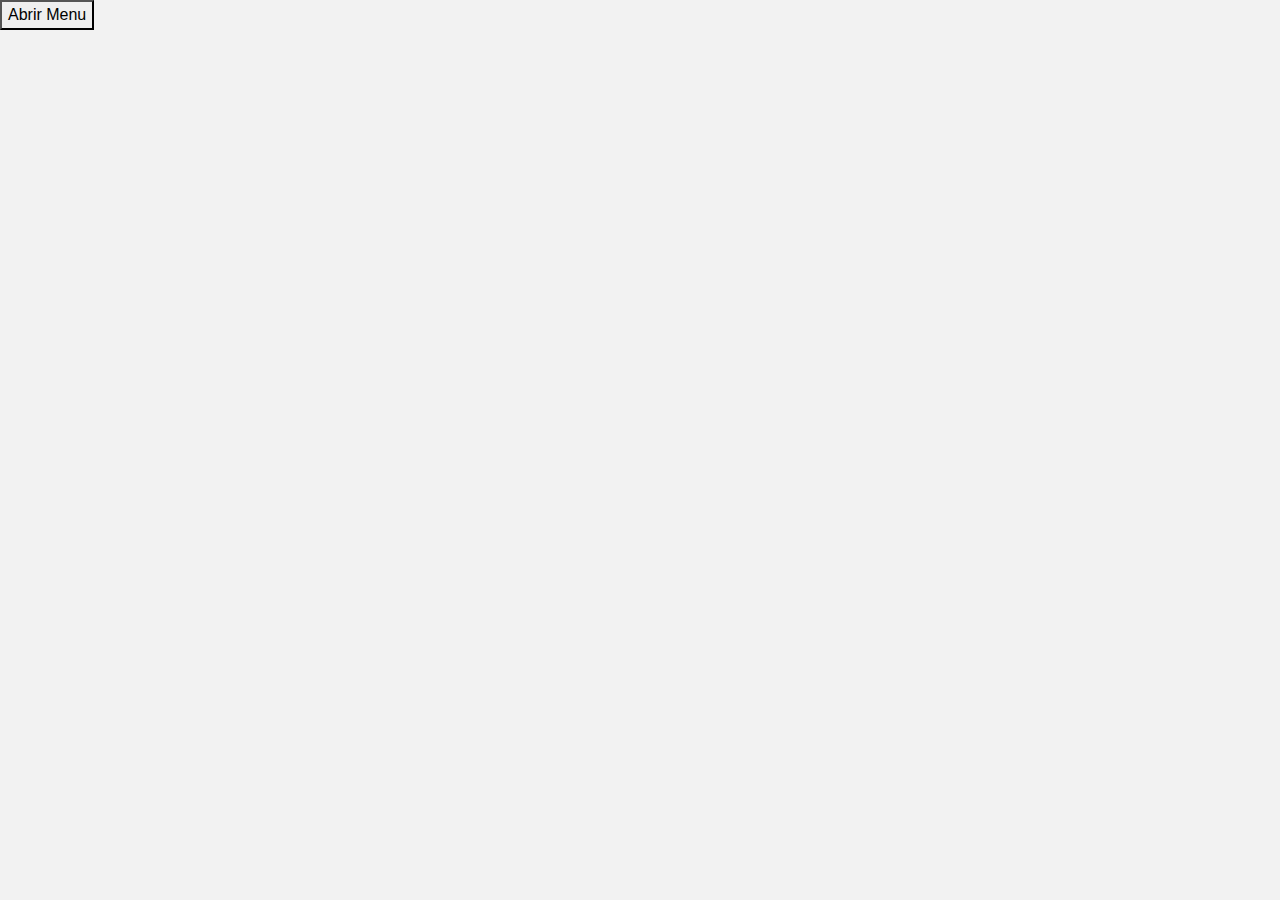
==== index.html @ 4b18f92d "test" ====
<!DOCTYPE html>
<html lang="pt">
<head>
  <meta name="viewport" content="width=device-width, initial-scale=1.0" charset="UTF-8">
  <link rel="stylesheet" href="https://cdn.jsdelivr.net/npm/bootstrap@4.0.0/dist/css/bootstrap.min.css" integrity="sha384-Gn5384xqQ1aoWXA+058RXPxPg6fy4IWvTNh0E263XmFcJlSAwiGgFAW/dAiS6JXm" crossorigin="anonymous">
  <link rel="stylesheet" href="styleIndex.css">
  
  <title>Paulo Rodrigues Web</title>
  <!-- Seus outros cabeçalhos e estilos personalizados aqui -->
</head>

<body>
  <!-- Conteúdo da página principal -->
  <button id="btnModalMenu">Abrir Menu</button>
  
  <!-- O modal -->
  <div id="modalContainer">
    <div id="modalContent">
      <!-- O conteúdo carregado será inserido aqui -->
    </div>
  </div>

  <div id = "curriculoContent">

  </div>

  <!-- SCRIPTS -->
  <script src="https://ajax.googleapis.com/ajax/libs/jquery/3.6.0/jquery.min.js"></script>
  <script src="https://cdn.jsdelivr.net/npm/bootstrap@5.3.0/dist/js/bootstrap.bundle.min.js"></script>
  <script src="JS/ajax.js"></script>

</body>
</html>
---- styleIndex.css ----
.blinking {
    animation: blinkingText 3s infinite;
}
@keyframes blinkingText {
    0% { color: rgb(195, 0, 255); }
    14% { color: rgb(7, 0, 107); }
    28% { color: rgb(212, 0, 255); }
    42% { color: rgb(70, 240, 217); }
    57% { color: blue; }
    71% { color: indigo; }
    85% { color: rgb(0, 0, 0); }
    100% { color: rgb(174, 0, 255); }
}


body {
    font-family: Arial, sans-serif;
    background-color: #f2f2f2;
    margin: 0;
    padding: 0;
    transition: background-color 0.3s ease;
}

body.dark-mode {
    background-color: #333;
    color: #333;
}

.container {
    max-width: 800px;
    margin: 0 auto;
    padding: 20px;
    background-color: rgb(253, 253, 253);
    box-shadow: 0 2px 5px rgba(0, 0, 0, 0.1);
}

h1 {
    color: #333;
    text-align: center;
}

.link-list {
    list-style-type: none;
    padding: 0;
    margin: 20px 0;
}

.link-list li {
    margin-bottom: 10px;
}

.link-list li a, .button {
    display: block;
    padding: 10px;
    background-color: #e5e5e5;
    color: #333;
    text-decoration: none;
    border-radius: 4px;
    transition: background-color 0.3s ease;
}

.link-list li a:hover, .button:hover {
    background-color: #ccc;
}

.theme-toggle {
    text-align: center;
    margin-top: 20px;
}

.theme-toggle button {
    padding: 10px 20px;
    background-color: #e5e5e5;
    color: #333;
    border: none;
    border-radius: 4px;
    cursor: pointer;
}
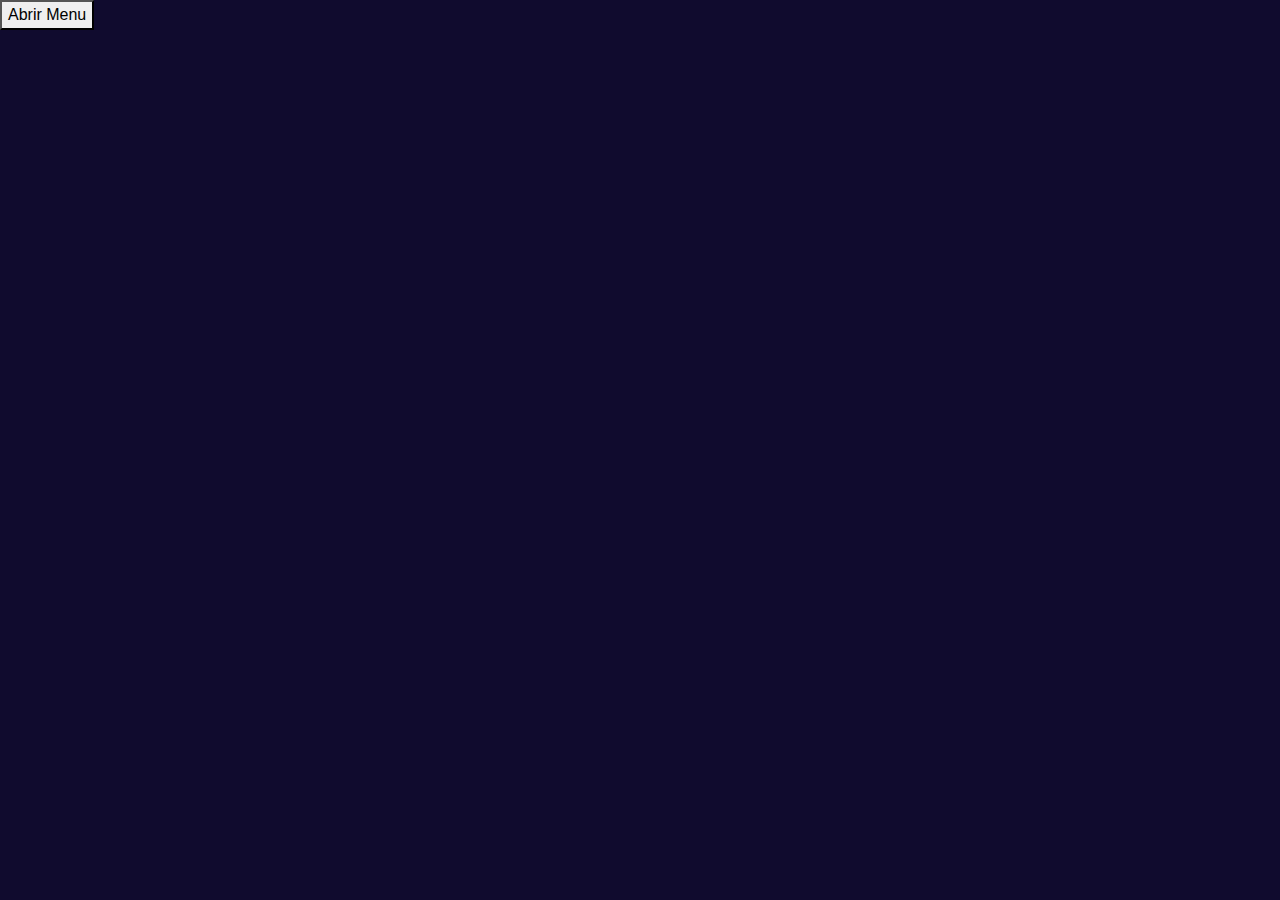
==== commit b68a8b47: "update project" ====
--- a/index.html
+++ b/index.html
@@ -3,7 +3,11 @@
 <head>
   <meta name="viewport" content="width=device-width, initial-scale=1.0" charset="UTF-8">
   <link rel="stylesheet" href="https://cdn.jsdelivr.net/npm/bootstrap@4.0.0/dist/css/bootstrap.min.css" integrity="sha384-Gn5384xqQ1aoWXA+058RXPxPg6fy4IWvTNh0E263XmFcJlSAwiGgFAW/dAiS6JXm" crossorigin="anonymous">
+
+  <!-- ESTILIZAÇÃO TELAS -->
   <link rel="stylesheet" href="styleIndex.css">
+  <link rel="stylesheet" href="src/components/curriculo/style.css">
+
   
   <title>Paulo Rodrigues Web</title>
   <!-- Seus outros cabeçalhos e estilos personalizados aqui -->
@@ -14,7 +18,7 @@
   <button id="btnModalMenu">Abrir Menu</button>
   
   <!-- O modal -->
-  <div id="modalContainer">
+  <div id="modalContainer" class="modalContainer">
     <div id="modalContent">
       <!-- O conteúdo carregado será inserido aqui -->
     </div>
@@ -27,7 +31,7 @@
   <!-- SCRIPTS -->
   <script src="https://ajax.googleapis.com/ajax/libs/jquery/3.6.0/jquery.min.js"></script>
   <script src="https://cdn.jsdelivr.net/npm/bootstrap@5.3.0/dist/js/bootstrap.bundle.min.js"></script>
-  <script src="JS/ajax.js"></script>
+  <script src="main.js"></script>
 
 </body>
 </html>
--- a/styleIndex.css
+++ b/styleIndex.css
@@ -75,4 +75,9 @@
     border: none;
     border-radius: 4px;
     cursor: pointer;
+}
+
+.modalContainer{
+    background-color: #333;
+    font: #fff;
 }--- a/src/components/curriculo/style.css
+++ b/src/components/curriculo/style.css
@@ -0,0 +1,119 @@
+@media screen and (max-width: 768px) {
+    body {
+        background-color: #100b2e;
+        /* Cor de fundo para dispositivos com largura máxima de 768px */
+    }
+}
+
+.image-frame {
+    display: flex;
+    justify-content: center;
+    margin-top: 10%;
+}
+
+.image-frame img{
+    border-radius: 500px;
+    text-align: center;
+}
+
+.infos-pessoais {
+    background-color: #dad0d0;
+    color: #100b2e;
+    width: 30%;    
+    justify-content: center !important;
+}
+.infos-pessoais td{
+    border: none;
+    font-size: small;
+    text-align: left;
+}
+.infos-pessoais a {
+    color: #100b2e;
+    font-weight: bold;
+}
+.infos-pessoais h3 {
+    color: #100b2e;
+    text-align: left;
+    padding-left: 10%;
+}
+
+.infos-gerais{
+    padding: 5px;
+    width: 70%;
+    margin-left: 10%;
+}
+
+.imagi{
+    align-items: center;
+}
+
+.imagi td {
+    justify-content: center !important;
+}
+
+
+body {
+    background-color: #100b2e;
+    /* Cor de fundo padrão */
+    color: #ffffff;
+    text-align: justify;
+}
+
+main {
+    display: flex;
+}
+
+h1 {
+    color: #ffffff;
+}
+
+p {
+    margin-bottom: 10px;
+}
+
+img {
+    max-width: 100%;
+    height: auto;
+}
+
+section {
+    margin-bottom: 30px;
+}
+
+h2 {
+    color: #ffffff;
+}
+
+ul {
+    list-style-type: none;
+    padding: 0;
+    margin: 0;
+}
+
+li {
+    margin-bottom: 5px;
+}
+
+a {
+    color: #72e9a4;
+    text-decoration: none;
+}
+
+table {
+    border-collapse: collapse;
+    width: 100%;
+}
+
+td,
+th {
+    border: 1px solid #CCCCCC;
+    padding: 8px;
+    text-align: justify;
+}
+
+footer {
+    background-color: #213357;
+    padding: 10px;
+    text-align: center;
+    color: #ffffff;
+}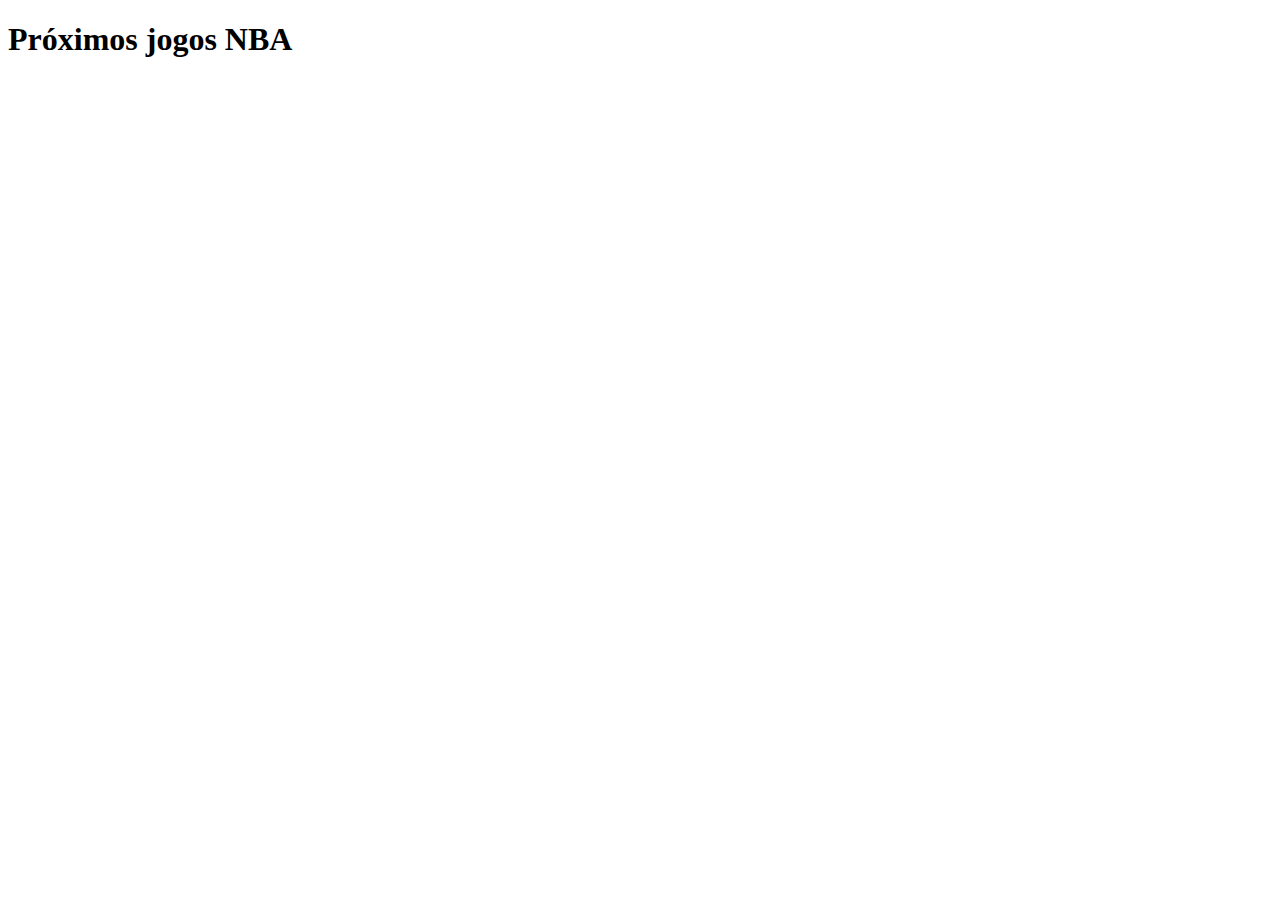
==== commit e14c33fc: "Add Jogos NBA" ====
--- a/index.html
+++ b/index.html
@@ -1,37 +1,13 @@
 <!DOCTYPE html>
-<html lang="pt">
+<html lang="pt-BR">
 <head>
-  <meta name="viewport" content="width=device-width, initial-scale=1.0" charset="UTF-8">
-  <link rel="stylesheet" href="https://cdn.jsdelivr.net/npm/bootstrap@4.0.0/dist/css/bootstrap.min.css" integrity="sha384-Gn5384xqQ1aoWXA+058RXPxPg6fy4IWvTNh0E263XmFcJlSAwiGgFAW/dAiS6JXm" crossorigin="anonymous">
-
-  <!-- ESTILIZAÇÃO TELAS -->
-  <link rel="stylesheet" href="styleIndex.css">
-  <link rel="stylesheet" href="src/components/curriculo/style.css">
-
-  
-  <title>Paulo Rodrigues Web</title>
-  <!-- Seus outros cabeçalhos e estilos personalizados aqui -->
+  <meta charset="UTF-8">
+  <title>Próximos jogos NBA</title>
 </head>
-
 <body>
-  <!-- Conteúdo da página principal -->
-  <button id="btnModalMenu">Abrir Menu</button>
-  
-  <!-- O modal -->
-  <div id="modalContainer" class="modalContainer">
-    <div id="modalContent">
-      <!-- O conteúdo carregado será inserido aqui -->
+  <h1>Próximos jogos NBA</h1>
+  <div id="jogos">
     </div>
-  </div>
-
-  <div id = "curriculoContent">
-
-  </div>
-
-  <!-- SCRIPTS -->
-  <script src="https://ajax.googleapis.com/ajax/libs/jquery/3.6.0/jquery.min.js"></script>
-  <script src="https://cdn.jsdelivr.net/npm/bootstrap@5.3.0/dist/js/bootstrap.bundle.min.js"></script>
-  <script src="main.js"></script>
-
+  <script src="js/jogos.js"></script>
 </body>
 </html>
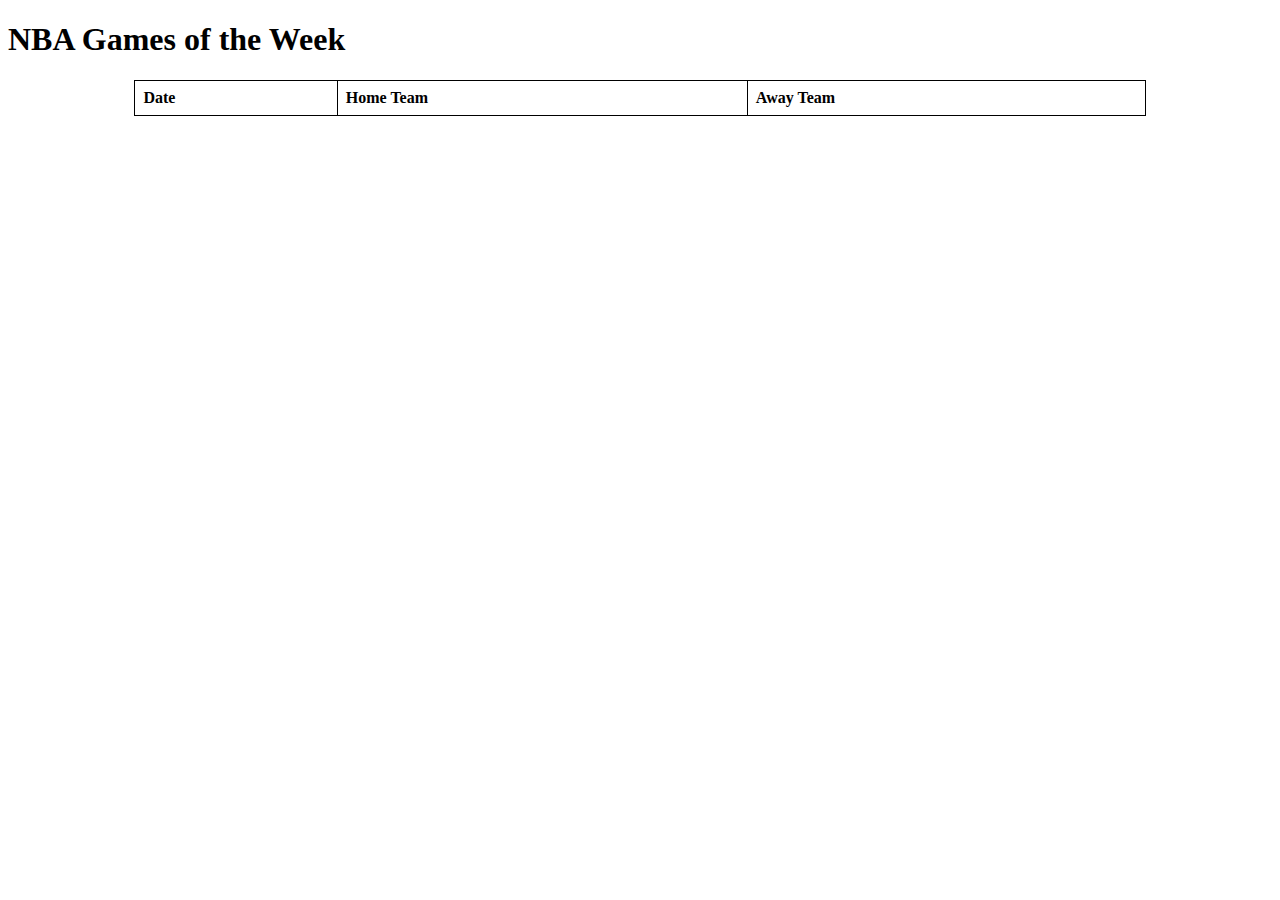
==== commit 178c2b01: "Update index.html" ====
--- a/index.html
+++ b/index.html
@@ -1,13 +1,60 @@
 <!DOCTYPE html>
-<html lang="pt-BR">
+<html>
 <head>
-  <meta charset="UTF-8">
-  <title>Próximos jogos NBA</title>
+  <title>NBA Games of the Week</title>
+  <style>
+    table {
+      border-collapse: collapse;
+      width: 80%;
+      margin: 0 auto;
+    }
+    th, td {
+      border: 1px solid black;
+      padding: 8px;
+      text-align: left;
+    }
+  </style>
 </head>
 <body>
-  <h1>Próximos jogos NBA</h1>
-  <div id="jogos">
-    </div>
-  <script src="js/jogos.js"></script>
+  <h1>NBA Games of the Week</h1>
+  <table>
+    <tr>
+      <th>Date</th>
+      <th>Home Team</th>
+      <th>Away Team</th>
+    </tr>
+  </table>
+  <script>
+    // Função para fazer a solicitação à API da ESPN
+    function fetchNBAWeekGames() {
+      fetch('https://api.espn.com/v3/api/sports/basketball/nba/scoreboard?dates=2023-11-01')
+        .then(response => response.json())
+        .then(data => {
+          const games = data.events;
+          const table = document.querySelector('table');
+
+          games.forEach(game => {
+            const date = new Date(game.date);
+            const homeTeam = game.competitions[0].competitors[0].team.abbreviation;
+            const awayTeam = game.competitions[0].competitors[1].team.abbreviation;
+
+            const row = table.insertRow(-1);
+            const dateCell = row.insertCell(0);
+            const homeTeamCell = row.insertCell(1);
+            const awayTeamCell = row.insertCell(2);
+
+            dateCell.innerHTML = date.toDateString();
+            homeTeamCell.innerHTML = homeTeam;
+            awayTeamCell.innerHTML = awayTeam;
+          });
+        })
+        .catch(error => {
+          console.error('Erro ao buscar os jogos da NBA:', error);
+        });
+    }
+
+    // Chama a função para buscar os jogos quando a página é carregada
+    fetchNBAWeekGames();
+  </script>
 </body>
 </html>
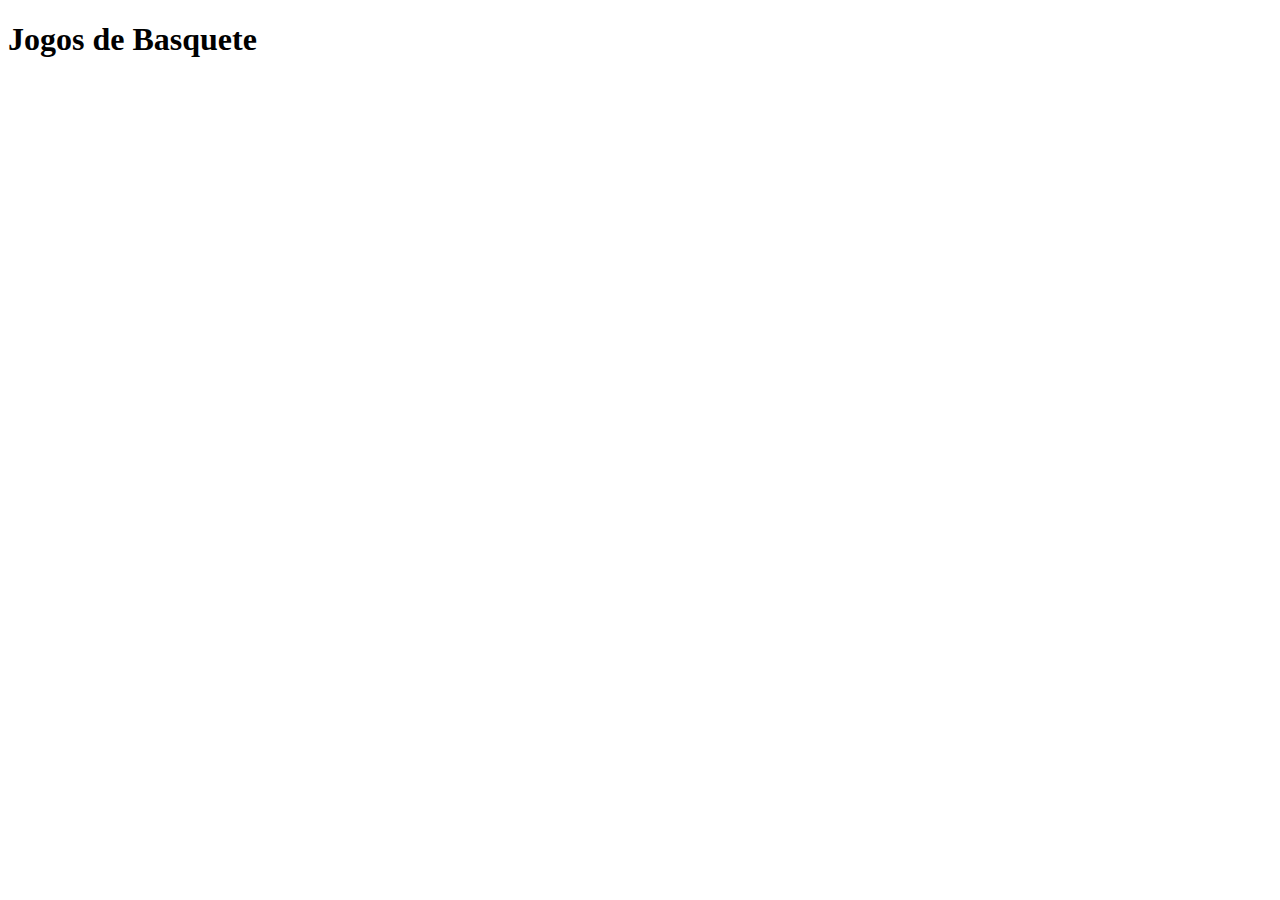
==== commit 139264b0: "update index" ====
--- a/index.html
+++ b/index.html
@@ -1,60 +1,42 @@
 <!DOCTYPE html>
 <html>
-<head>
-  <title>NBA Games of the Week</title>
-  <style>
-    table {
-      border-collapse: collapse;
-      width: 80%;
-      margin: 0 auto;
-    }
-    th, td {
-      border: 1px solid black;
-      padding: 8px;
-      text-align: left;
-    }
-  </style>
-</head>
-<body>
-  <h1>NBA Games of the Week</h1>
-  <table>
-    <tr>
-      <th>Date</th>
-      <th>Home Team</th>
-      <th>Away Team</th>
-    </tr>
-  </table>
-  <script>
-    // Função para fazer a solicitação à API da ESPN
-    function fetchNBAWeekGames() {
-      fetch('https://api.espn.com/v3/api/sports/basketball/nba/scoreboard?dates=2023-11-01')
-        .then(response => response.json())
-        .then(data => {
-          const games = data.events;
-          const table = document.querySelector('table');
+  <head>
+    <title>Jogos de Basquete</title>
+  </head>
+  <body>
+    <h1>Jogos de Basquete</h1>
+    <ul id="game-list">
+      <!-- Os jogos serão exibidos aqui -->
+    </ul>
+    <script>
+      // Coloque o código JavaScript corrigido aqui
 
-          games.forEach(game => {
-            const date = new Date(game.date);
-            const homeTeam = game.competitions[0].competitors[0].team.abbreviation;
-            const awayTeam = game.competitions[0].competitors[1].team.abbreviation;
+      const url = "https://api.allsportsapi.com/v1/basketball/fixtures/week";
 
-            const row = table.insertRow(-1);
-            const dateCell = row.insertCell(0);
-            const homeTeamCell = row.insertCell(1);
-            const awayTeamCell = row.insertCell(2);
+      const request = fetch(url);
 
-            dateCell.innerHTML = date.toDateString();
-            homeTeamCell.innerHTML = homeTeam;
-            awayTeamCell.innerHTML = awayTeam;
+      request.then((response) => {
+        if (response.ok) {
+          response.json().then((data) => {
+            const games = data.fixtures;
+            const gameList = document.getElementById("game-list");
+
+            for (const game of games) {
+              const listItem = document.createElement("li");
+              listItem.innerHTML = `
+                Jogo: ${game.teams[0].name} x ${game.teams[1].name}<br>
+                Dia: ${game.date}<br>
+                Hora: ${game.time}<br>
+                Local: ${game.location}<br>
+                Status: ${game.status}<br><br>
+              `;
+              gameList.appendChild(listItem);
+            }
           });
-        })
-        .catch(error => {
-          console.error('Erro ao buscar os jogos da NBA:', error);
-        });
-    }
-
-    // Chama a função para buscar os jogos quando a página é carregada
-    fetchNBAWeekGames();
-  </script>
-</body>
+        } else {
+          throw new Error(response.statusText);
+        }
+      });
+    </script>
+  </body>
 </html>
